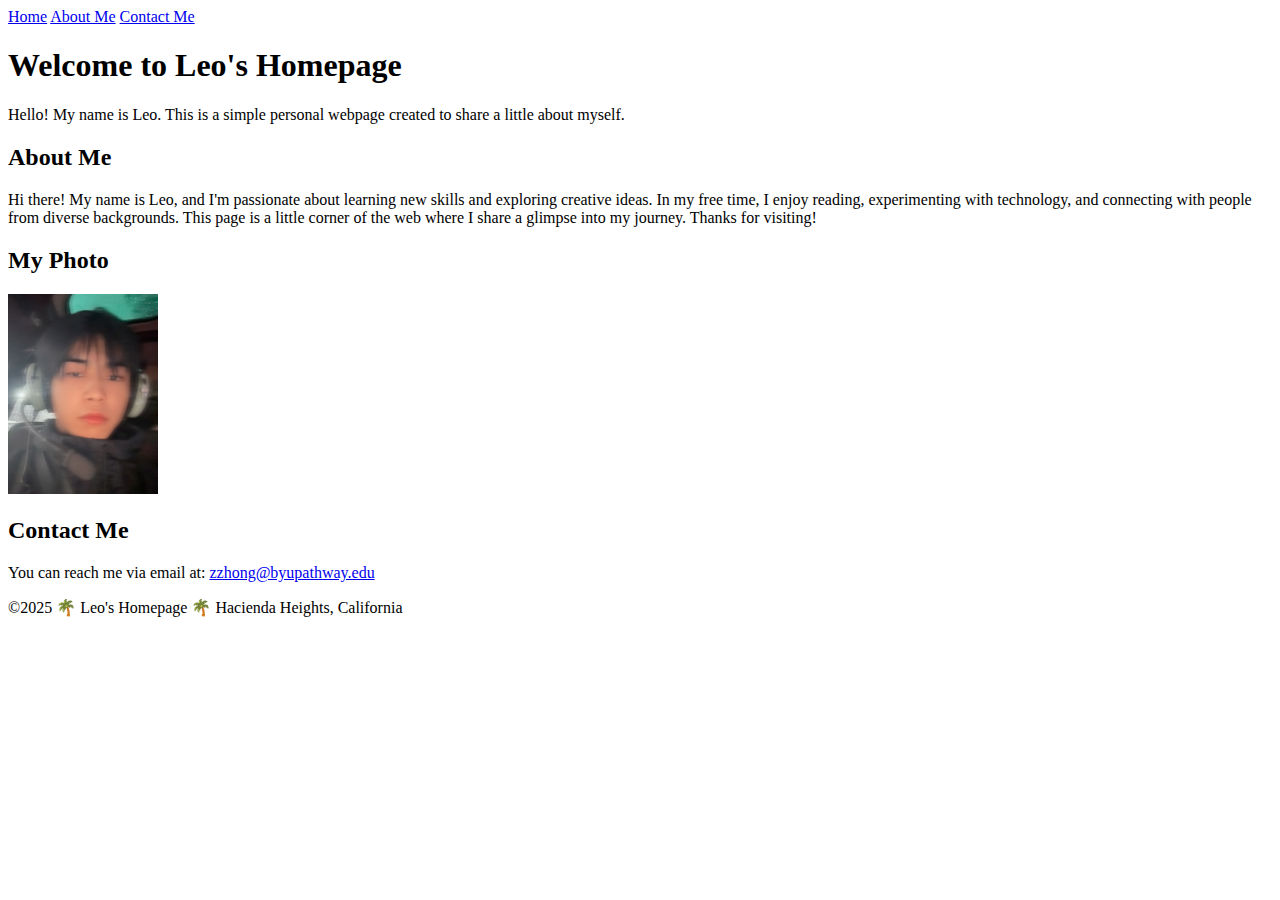
==== index.html @ aeea7c48 "Update index.html" ====
<!DOCTYPE html>
<html lang="en-US">
<head>
    <meta charset="UTF-8">
    <meta name="viewport" content="width=device-width, initial-scale=1.0">
    <title>Leo Zhong | WDD130</title>
</head>
<body>
    <header>
        <nav>
            <a href="#">Home</a>
            <a href="#about">About Me</a>
            <a href="#contact">Contact Me</a>
        </nav>
    </header>

    <main>
        <h1>Welcome to Leo's Homepage</h1>
        <p>Hello! My name is Leo. This is a simple personal webpage created to share a little about myself.</p>
        
        <!-- About Section -->
        <section id="about">
            <h2>About Me</h2>
            <p>Hi there! My name is Leo, and I'm passionate about learning new skills and exploring creative ideas. 
            In my free time, I enjoy reading, experimenting with technology, and connecting with people from diverse backgrounds. 
            This page is a little corner of the web where I share a glimpse into my journey. Thanks for visiting!</p>
        </section>

        <section>
            <h2>My Photo</h2>
            <img src="images/myphoto.jpeg" alt="My photo" width="150" height="200">
        </section>

        <section id="contact">
            <h2>Contact Me</h2>
            <p>You can reach me via email at: <a href="mailto:zzhong@byupathway.edu">zzhong@byupathway.edu</a></p>
        </section>
    </main>

    <footer>
        <p>©2025 🌴 Leo's Homepage 🌴 Hacienda Heights, California</p>
    </footer>
</body>
</html>
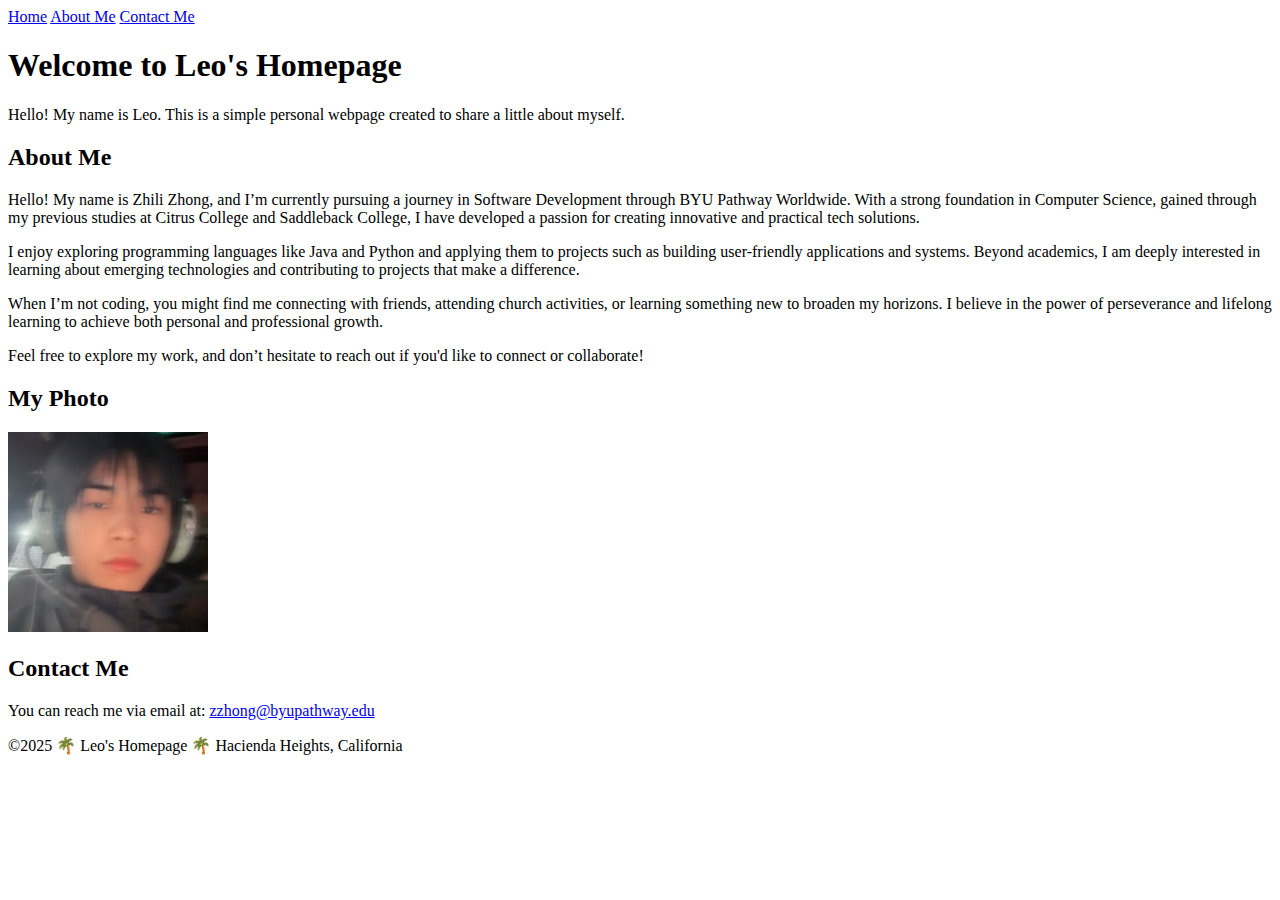
==== commit a60d5be1: "Add files via upload" ====
--- a/index.html
+++ b/index.html
@@ -4,6 +4,9 @@
     <meta charset="UTF-8">
     <meta name="viewport" content="width=device-width, initial-scale=1.0">
     <title>Leo Zhong | WDD130</title>
+    <meta name="description" content="Leo, Zhili Zhong, Homepage">
+    <meta name="author" content="Leo Zhong">
+    <link rel="stylesheet" href="styles/styles.css">
 </head>
 <body>
     <header>
@@ -17,18 +20,21 @@
     <main>
         <h1>Welcome to Leo's Homepage</h1>
         <p>Hello! My name is Leo. This is a simple personal webpage created to share a little about myself.</p>
-        
+
         <!-- About Section -->
         <section id="about">
             <h2>About Me</h2>
-            <p>Hi there! My name is Leo, and I'm passionate about learning new skills and exploring creative ideas. 
-            In my free time, I enjoy reading, experimenting with technology, and connecting with people from diverse backgrounds. 
-            This page is a little corner of the web where I share a glimpse into my journey. Thanks for visiting!</p>
+            <div class="example">
+                <p>Hello! My name is Zhili Zhong, and I’m currently pursuing a journey in Software Development through BYU Pathway Worldwide. With a strong foundation in Computer Science, gained through my previous studies at Citrus College and Saddleback College, I have developed a passion for creating innovative and practical tech solutions.</p>
+                <p>I enjoy exploring programming languages like Java and Python and applying them to projects such as building user-friendly applications and systems. Beyond academics, I am deeply interested in learning about emerging technologies and contributing to projects that make a difference.</p>
+                <p>When I’m not coding, you might find me connecting with friends, attending church activities, or learning something new to broaden my horizons. I believe in the power of perseverance and lifelong learning to achieve both personal and professional growth.</p>
+                <p>Feel free to explore my work, and don’t hesitate to reach out if you'd like to connect or collaborate!</p>
+            </div>
         </section>
 
         <section>
             <h2>My Photo</h2>
-            <img src="images/myphoto.jpeg" alt="My photo" width="150" height="200">
+            <img src="images/profile.png" alt="My photo" style="width: 200px; height: 200px; object-fit: cover;">
         </section>
 
         <section id="contact">
@@ -41,4 +47,4 @@
         <p>©2025 🌴 Leo's Homepage 🌴 Hacienda Heights, California</p>
     </footer>
 </body>
-</html>
+</html>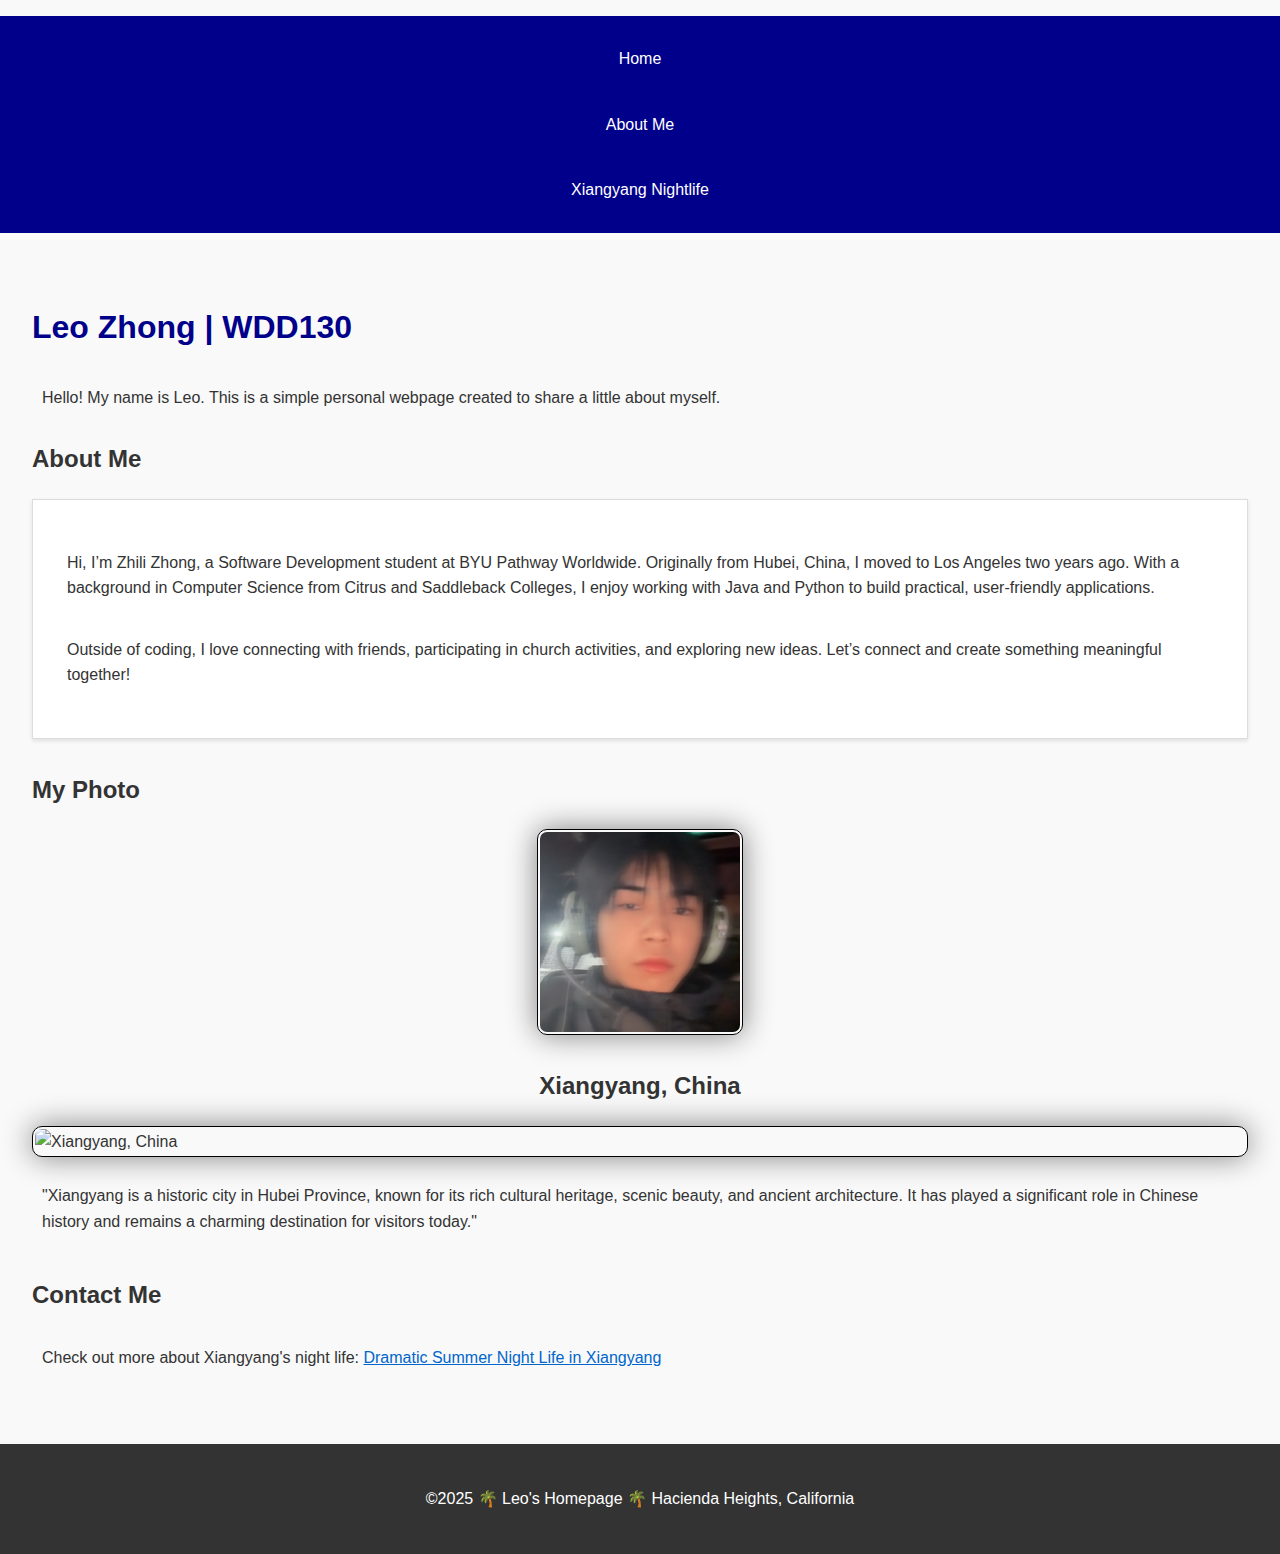
==== commit e9494b95: "Update index.html" ====
--- a/index.html
+++ b/index.html
@@ -13,33 +13,40 @@
         <nav>
             <a href="#">Home</a>
             <a href="#about">About Me</a>
-            <a href="#contact">Contact Me</a>
+            <a href="https://www.chinaservicesinfo.com/s/202306/14/WS648958cc498ea274927bf680/dramatic-summer-night-life-in-xiangyang.html" target="_blank">Xiangyang Nightlife</a>
         </nav>
     </header>
 
     <main>
-        <h1>Welcome to Leo's Homepage</h1>
+        <h1>Leo Zhong | WDD130</h1>
         <p>Hello! My name is Leo. This is a simple personal webpage created to share a little about myself.</p>
 
         <!-- About Section -->
         <section id="about">
             <h2>About Me</h2>
             <div class="example">
-                <p>Hello! My name is Zhili Zhong, and I’m currently pursuing a journey in Software Development through BYU Pathway Worldwide. With a strong foundation in Computer Science, gained through my previous studies at Citrus College and Saddleback College, I have developed a passion for creating innovative and practical tech solutions.</p>
-                <p>I enjoy exploring programming languages like Java and Python and applying them to projects such as building user-friendly applications and systems. Beyond academics, I am deeply interested in learning about emerging technologies and contributing to projects that make a difference.</p>
-                <p>When I’m not coding, you might find me connecting with friends, attending church activities, or learning something new to broaden my horizons. I believe in the power of perseverance and lifelong learning to achieve both personal and professional growth.</p>
-                <p>Feel free to explore my work, and don’t hesitate to reach out if you'd like to connect or collaborate!</p>
+                <p>Hi, I’m Zhili Zhong, a Software Development student at BYU Pathway Worldwide. Originally from Hubei, China, I moved to Los Angeles two years ago. With a background in Computer Science from Citrus and Saddleback Colleges, I enjoy working with Java and Python to build practical, user-friendly applications.</p>
+                <p>Outside of coding, I love connecting with friends, participating in church activities, and exploring new ideas. Let’s connect and create something meaningful together!</p>
             </div>
         </section>
 
         <section>
             <h2>My Photo</h2>
-            <img src="images/profile.png" alt="My photo" style="width: 200px; height: 200px; object-fit: cover;">
+            <img src="images/profile.png" alt="My photo" style="width: 200px; height: 200px; object-fit: cover; margin: 0 auto; display: block;">
         </section>
 
+        <section id="hometown">
+            <h2 style="text-align: center;">Xiangyang, China</h2>
+            <div class="hometown">
+                <img src="https://www.chinaservicesinfo.com/images/202306/14/648958cc498ea27454d0eac7.jpeg" alt="Xiangyang, China">
+                <p>"Xiangyang is a historic city in Hubei Province, known for its rich cultural heritage, scenic beauty, and ancient architecture. It has played a significant role in Chinese history and remains a charming destination for visitors today."</p>
+            </div>
+        </section>
+
+        <!-- Contact Section -->
         <section id="contact">
             <h2>Contact Me</h2>
-            <p>You can reach me via email at: <a href="mailto:zzhong@byupathway.edu">zzhong@byupathway.edu</a></p>
+            <p>Check out more about Xiangyang's night life: <a href="https://www.chinaservicesinfo.com/s/202306/14/WS648958cc498ea274927bf680/dramatic-summer-night-life-in-xiangyang.html" target="_blank">Dramatic Summer Night Life in Xiangyang</a></p>
         </section>
     </main>
 
@@ -47,4 +54,4 @@
         <p>©2025 🌴 Leo's Homepage 🌴 Hacienda Heights, California</p>
     </footer>
 </body>
-</html>+</html>
--- a/styles/styles.css
+++ b/styles/styles.css
@@ -0,0 +1,88 @@
+/* General Page Styling */
+body {
+    font-family: Arial, sans-serif;
+    line-height: 1.6;
+    margin: 0;
+    padding: 0;
+    background-color: #f9f9f9;
+    color: #333;
+}
+
+header {
+    color: #fff;
+    padding: 1rem 0;
+    text-align: center;
+}
+
+nav {
+    background-color: darkblue;
+    padding: 10px;
+}
+
+nav a {
+    color: white;
+    display: block;
+    padding: 20px;
+    text-decoration: none;
+}
+
+nav a:hover {
+    text-decoration: underline;
+}
+
+main {
+    padding: 2rem;
+}
+
+h1 {
+    color: darkblue;
+}
+
+h2 {
+    color: #333;
+}
+
+section {
+    margin-bottom: 2rem;
+}
+
+.example {
+    background: #fff;
+    border: 1px solid #ddd;
+    padding: 1.5rem;
+    margin-top: 1rem;
+    box-shadow: 0 2px 4px rgba(0, 0, 0, 0.1);
+}
+
+footer {
+    background: #333;
+    color: #fff;
+    text-align: center;
+    padding: 1rem 0;
+    position: relative;
+    bottom: 0;
+    width: 100%;
+}
+
+img {
+    width: 200;
+    height: auto;
+    border: 1px solid black;
+    padding: 2px;
+    box-shadow: 0 0 30px gray;
+    display: block;
+    margin: 0 auto;
+    border-radius: 10px;
+}
+
+p {
+    padding: 10px;
+}
+
+a {
+    color: #0066cc;
+}
+
+a:hover {
+    color: #004080;
+}
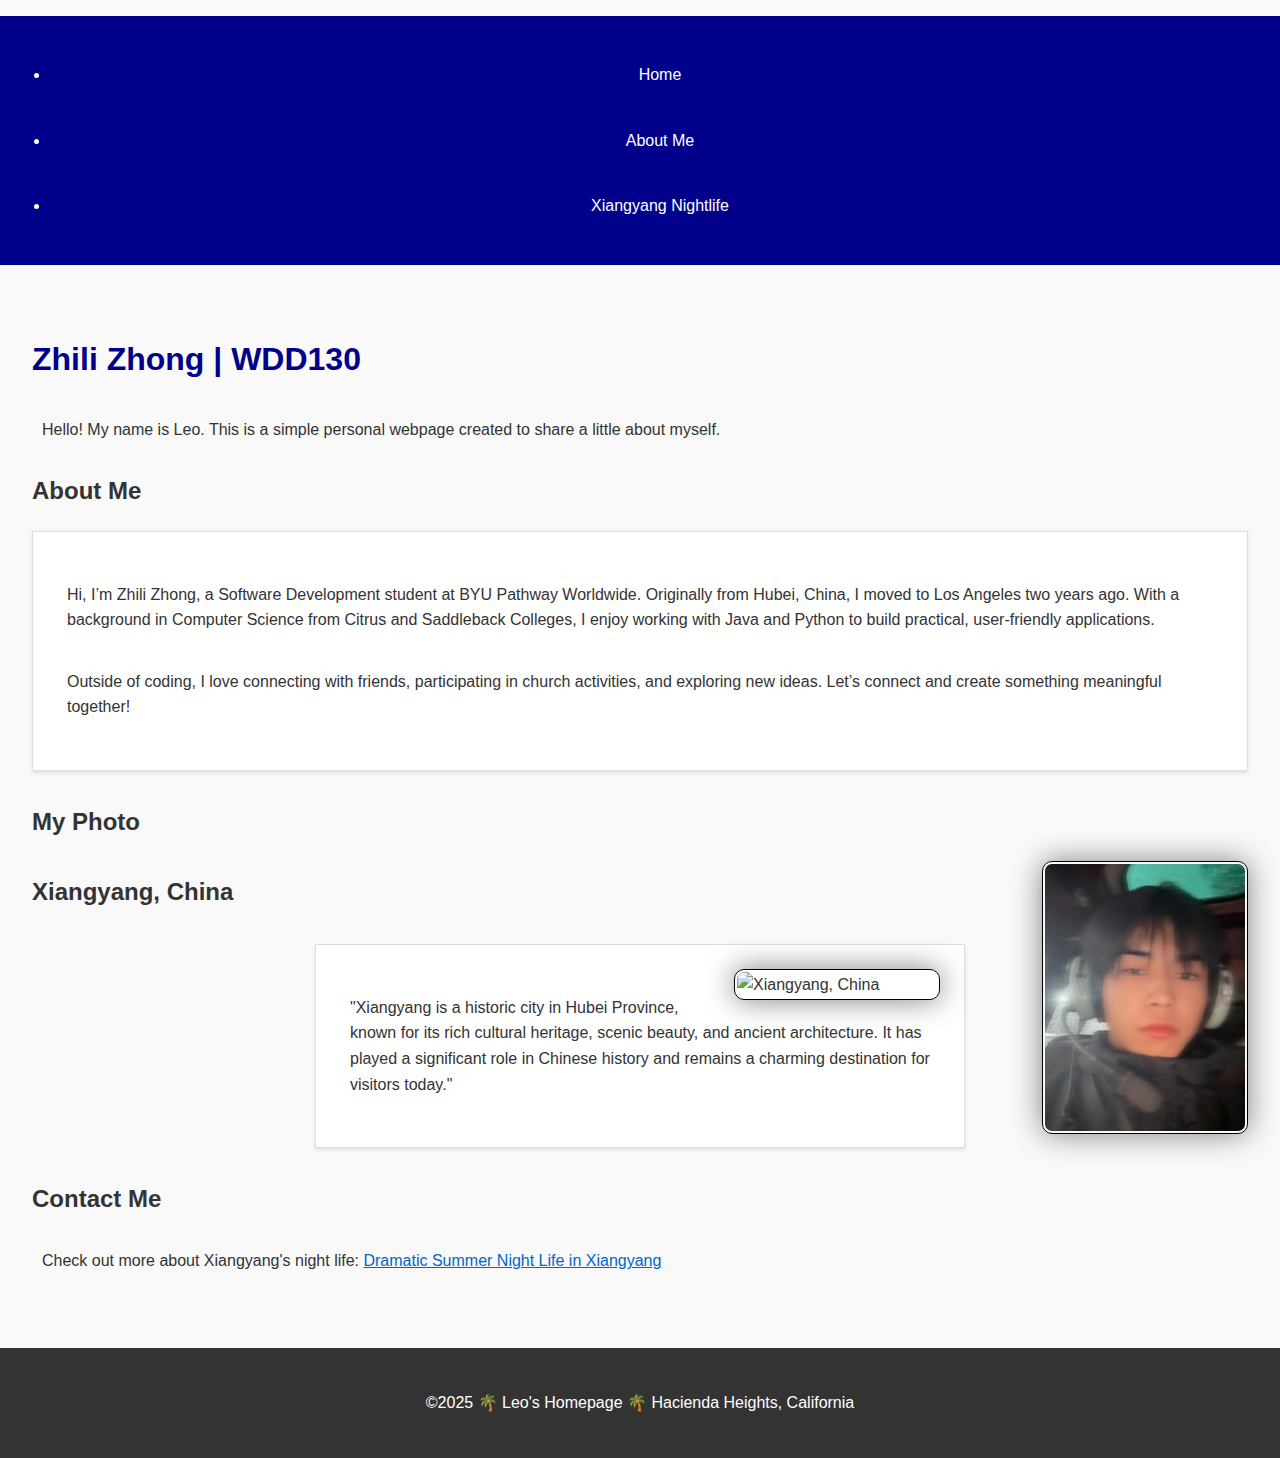
==== commit 39262562: "Update index.html" ====
--- a/index.html
+++ b/index.html
@@ -3,22 +3,24 @@
 <head>
     <meta charset="UTF-8">
     <meta name="viewport" content="width=device-width, initial-scale=1.0">
-    <title>Leo Zhong | WDD130</title>
+    <title>Zhili Zhong | WDD130</title>
     <meta name="description" content="Leo, Zhili Zhong, Homepage">
-    <meta name="author" content="Leo Zhong">
+    <meta name="author" content="Zhili Zhong">
     <link rel="stylesheet" href="styles/styles.css">
 </head>
 <body>
     <header>
         <nav>
-            <a href="#">Home</a>
-            <a href="#about">About Me</a>
-            <a href="https://www.chinaservicesinfo.com/s/202306/14/WS648958cc498ea274927bf680/dramatic-summer-night-life-in-xiangyang.html" target="_blank">Xiangyang Nightlife</a>
+            <ul>
+                <li><a href="#">Home</a></li>
+                <li><a href="#about">About Me</a></li>
+                <li><a href="https://www.chinaservicesinfo.com/s/202306/14/WS648958cc498ea274927bf680/dramatic-summer-night-life-in-xiangyang.html" target="_blank">Xiangyang Nightlife</a></li>
+            </ul>
         </nav>
     </header>
 
     <main>
-        <h1>Leo Zhong | WDD130</h1>
+        <h1>Zhili Zhong | WDD130</h1>
         <p>Hello! My name is Leo. This is a simple personal webpage created to share a little about myself.</p>
 
         <!-- About Section -->
@@ -30,13 +32,15 @@
             </div>
         </section>
 
+        <!-- My Photo Section -->
         <section>
             <h2>My Photo</h2>
-            <img src="images/profile.png" alt="My photo" style="width: 200px; height: 200px; object-fit: cover; margin: 0 auto; display: block;">
+            <img src="images/profile.png" alt="My photo" class="profile-img">
         </section>
 
+        <!-- Hometown Section -->
         <section id="hometown">
-            <h2 style="text-align: center;">Xiangyang, China</h2>
+            <h2 class="hometown-title">Xiangyang, China</h2>
             <div class="hometown">
                 <img src="https://www.chinaservicesinfo.com/images/202306/14/648958cc498ea27454d0eac7.jpeg" alt="Xiangyang, China">
                 <p>"Xiangyang is a historic city in Hubei Province, known for its rich cultural heritage, scenic beauty, and ancient architecture. It has played a significant role in Chinese history and remains a charming destination for visitors today."</p>
@@ -46,7 +50,11 @@
         <!-- Contact Section -->
         <section id="contact">
             <h2>Contact Me</h2>
-            <p>Check out more about Xiangyang's night life: <a href="https://www.chinaservicesinfo.com/s/202306/14/WS648958cc498ea274927bf680/dramatic-summer-night-life-in-xiangyang.html" target="_blank">Dramatic Summer Night Life in Xiangyang</a></p>
+            <p>Check out more about Xiangyang's night life: 
+                <a href="https://www.chinaservicesinfo.com/s/202306/14/WS648958cc498ea274927bf680/dramatic-summer-night-life-in-xiangyang.html" target="_blank">
+                    Dramatic Summer Night Life in Xiangyang
+                </a>
+            </p>
         </section>
     </main>
 
--- a/styles/styles.css
+++ b/styles/styles.css
@@ -1,4 +1,3 @@
-/* General Page Styling */
 body {
     font-family: Arial, sans-serif;
     line-height: 1.6;
@@ -34,6 +33,7 @@
     padding: 2rem;
 }
 
+/* 标题样式 */
 h1 {
     color: darkblue;
 }
@@ -46,6 +46,7 @@
     margin-bottom: 2rem;
 }
 
+/* 示例框样式 */
 .example {
     background: #fff;
     border: 1px solid #ddd;
@@ -54,6 +55,7 @@
     box-shadow: 0 2px 4px rgba(0, 0, 0, 0.1);
 }
 
+/* 页脚样式 */
 footer {
     background: #333;
     color: #fff;
@@ -64,8 +66,9 @@
     width: 100%;
 }
 
+/* 图片样式 */
 img {
-    width: 200;
+    width: 200px;
     height: auto;
     border: 1px solid black;
     padding: 2px;
@@ -75,10 +78,12 @@
     border-radius: 10px;
 }
 
+/* 段落样式 */
 p {
     padding: 10px;
 }
 
+/* 链接样式 */
 a {
     color: #0066cc;
 }
@@ -86,3 +91,46 @@
 a:hover {
     color: #004080;
 }
+
+/* 盒子选择器 */
+.box {
+    background: #f0f0f0;
+    padding: 20px;
+    border: 1px solid #ccc;
+    margin: 10px;
+    box-shadow: 0 2px 4px rgba(0, 0, 0, 0.1);
+}
+
+/* main img 浮动修正 */
+main img {
+    float: right;
+    margin-left: 10px;
+}
+
+/* aside 位置修正 */
+aside {
+    position: relative;
+    padding: 10px;
+    background: #f4f4f4;
+}
+
+/* aside h2 位置修正 */
+aside h2 {
+    position: absolute;
+    top: 10px;
+    left: 10px;
+    background: rgba(0, 0, 0, 0.1);
+    padding: 5px;
+    border-radius: 5px;
+}
+
+/* Hometown Section Styling */
+.hometown {
+    background: #fff;
+    border: 1px solid #ddd;
+    padding: 1.5rem;
+    margin: 2rem auto;
+    width: 90%;
+    max-width: 600px;
+    box-shadow: 0 2px 4px rgba(0, 0, 0, 0.1);
+    
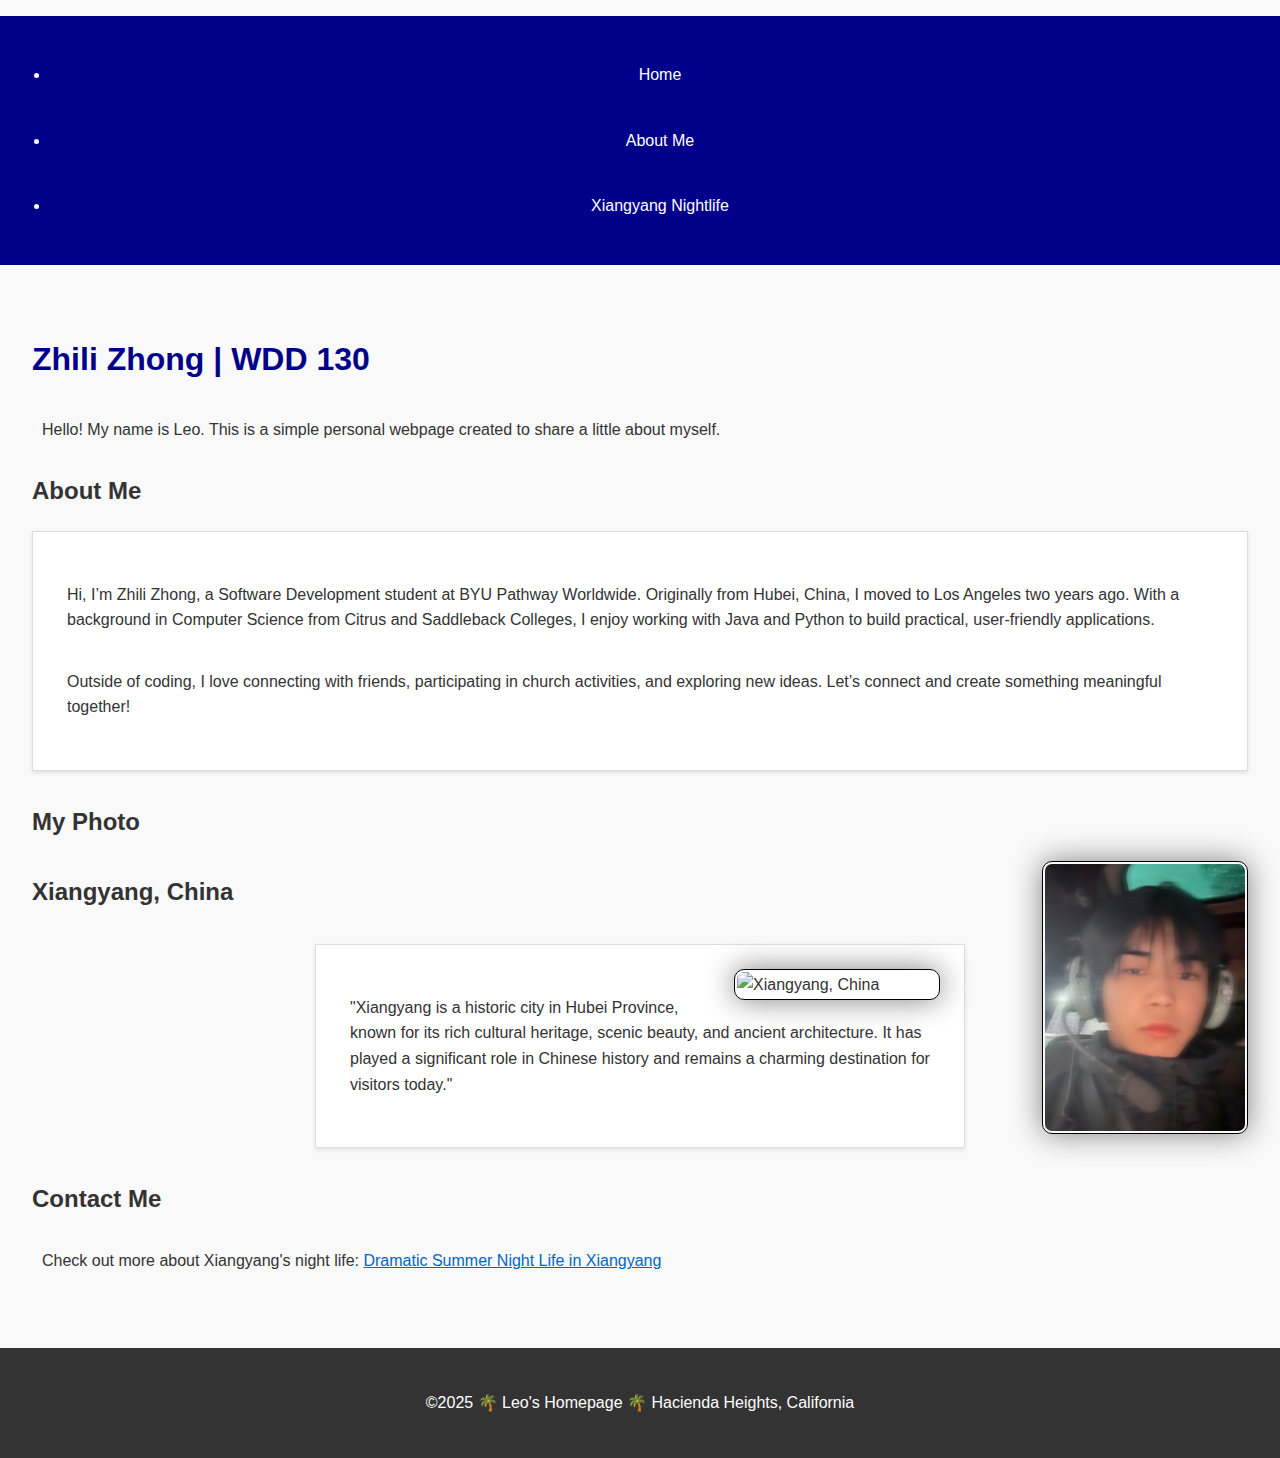
==== commit 435f3dc4: "Update index.html" ====
--- a/index.html
+++ b/index.html
@@ -3,7 +3,7 @@
 <head>
     <meta charset="UTF-8">
     <meta name="viewport" content="width=device-width, initial-scale=1.0">
-    <title>Zhili Zhong | WDD130</title>
+    <title>Zhili Zhong | WDD 130</title>
     <meta name="description" content="Leo, Zhili Zhong, Homepage">
     <meta name="author" content="Zhili Zhong">
     <link rel="stylesheet" href="styles/styles.css">
@@ -20,7 +20,7 @@
     </header>
 
     <main>
-        <h1>Zhili Zhong | WDD130</h1>
+        <h1>Zhili Zhong | WDD 130</h1>
         <p>Hello! My name is Leo. This is a simple personal webpage created to share a little about myself.</p>
 
         <!-- About Section -->
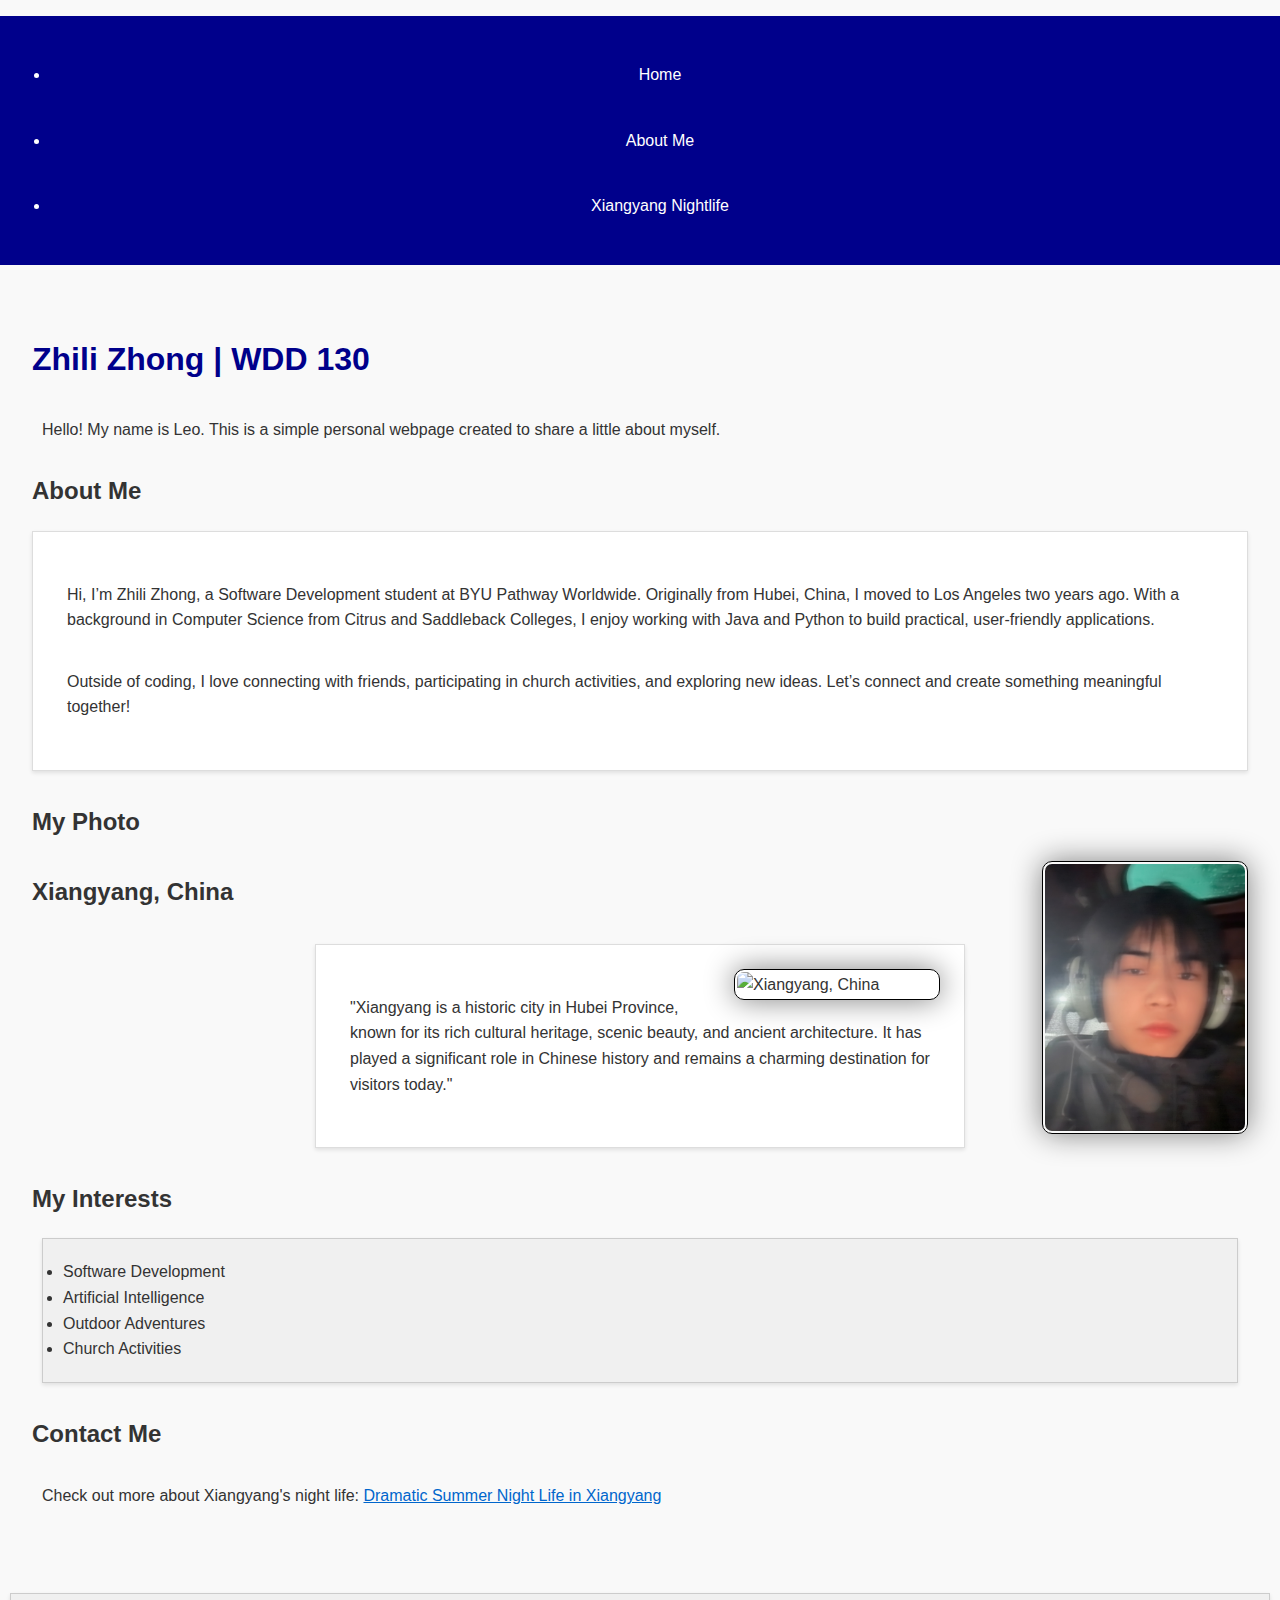
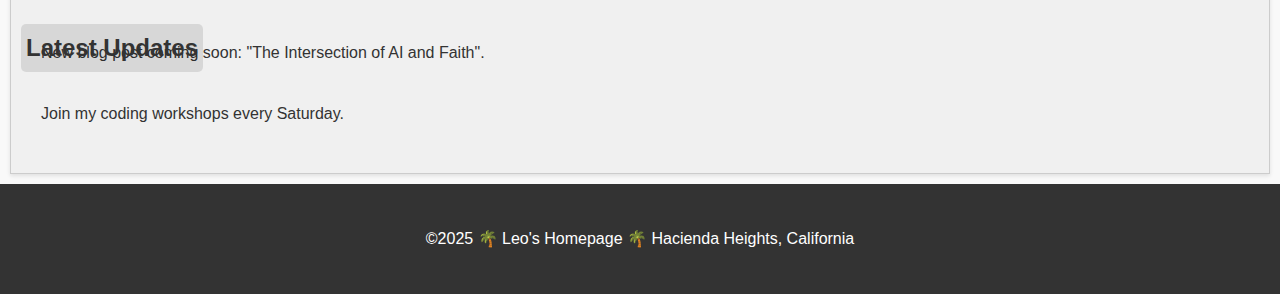
==== commit e19a0d76: "Update index.html" ====
--- a/index.html
+++ b/index.html
@@ -47,6 +47,17 @@
             </div>
         </section>
 
+        <!-- 修正的 <ul>，确保其位于 <main> 内部 -->
+        <section class="interests">
+            <h2>My Interests</h2>
+            <ul class="box">
+                <li>Software Development</li>
+                <li>Artificial Intelligence</li>
+                <li>Outdoor Adventures</li>
+                <li>Church Activities</li>
+            </ul>
+        </section>
+
         <!-- Contact Section -->
         <section id="contact">
             <h2>Contact Me</h2>
@@ -58,6 +69,13 @@
         </section>
     </main>
 
+    <!-- 修正的 <aside>，确保它在 <main> 之后，<footer> 之前 -->
+    <aside class="box">
+        <h2>Latest Updates</h2>
+        <p>New blog post coming soon: "The Intersection of AI and Faith".</p>
+        <p>Join my coding workshops every Saturday.</p>
+    </aside>
+
     <footer>
         <p>©2025 🌴 Leo's Homepage 🌴 Hacienda Heights, California</p>
     </footer>
--- a/styles/styles.css
+++ b/styles/styles.css
@@ -1,3 +1,4 @@
+/* Class Selectors */
 body {
     font-family: Arial, sans-serif;
     line-height: 1.6;
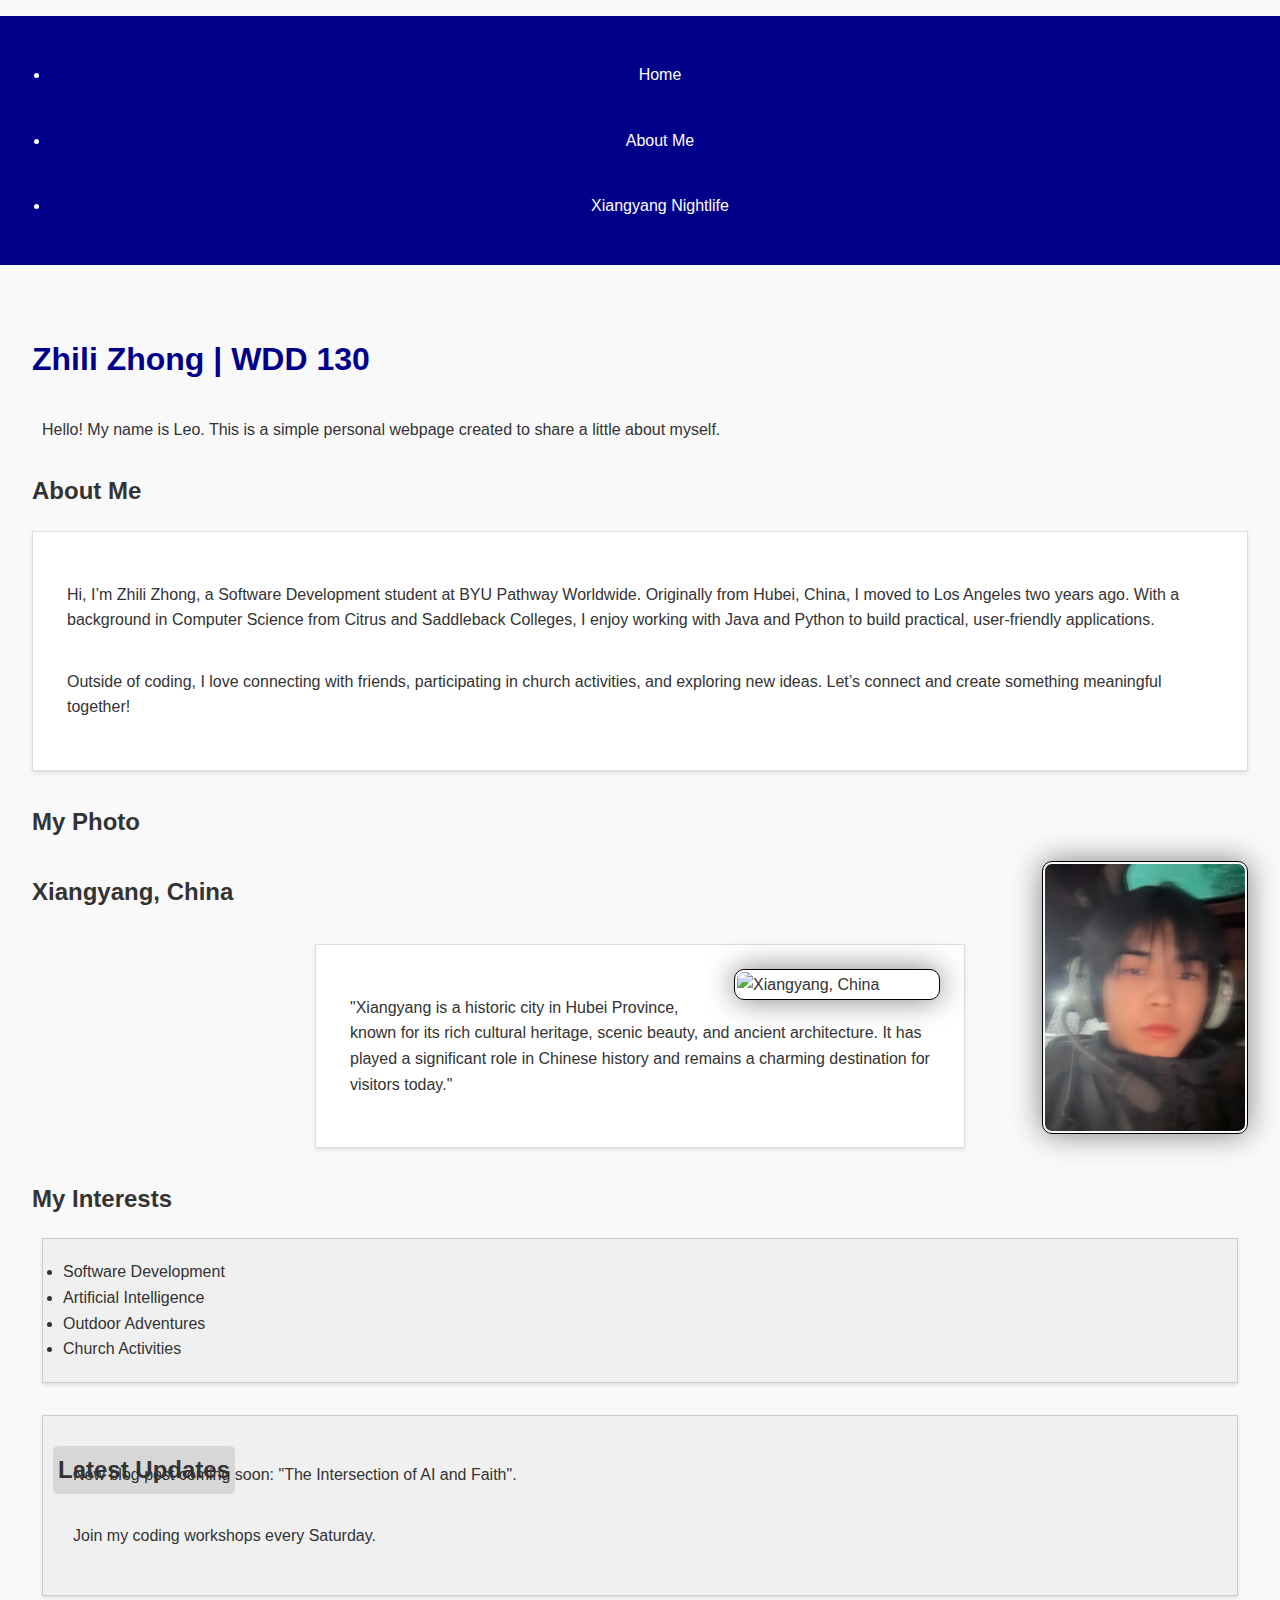
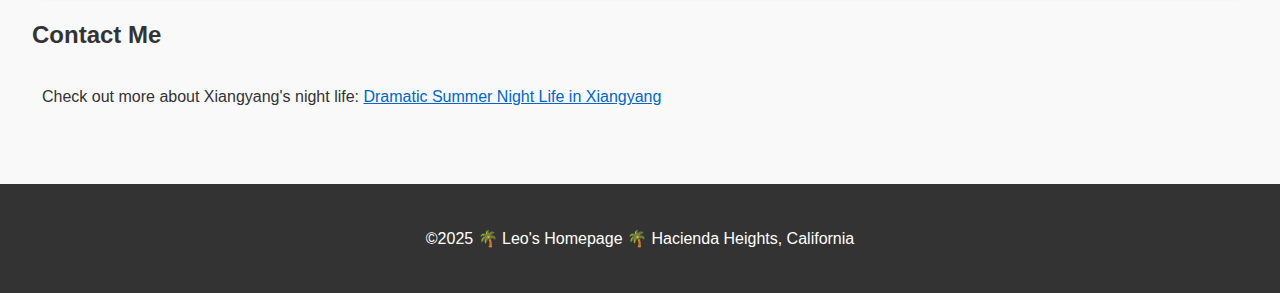
==== commit 438c81fd: "Update index.html" ====
--- a/index.html
+++ b/index.html
@@ -58,6 +58,13 @@
             </ul>
         </section>
 
+        <!-- 修正的 <aside>，确保它在 <main> 内部 -->
+        <aside class="box">
+            <h2>Latest Updates</h2>
+            <p>New blog post coming soon: "The Intersection of AI and Faith".</p>
+            <p>Join my coding workshops every Saturday.</p>
+        </aside>
+
         <!-- Contact Section -->
         <section id="contact">
             <h2>Contact Me</h2>
@@ -69,15 +76,11 @@
         </section>
     </main>
 
-    <!-- 修正的 <aside>，确保它在 <main> 之后，<footer> 之前 -->
-    <aside class="box">
-        <h2>Latest Updates</h2>
-        <p>New blog post coming soon: "The Intersection of AI and Faith".</p>
-        <p>Join my coding workshops every Saturday.</p>
-    </aside>
-
     <footer>
         <p>©2025 🌴 Leo's Homepage 🌴 Hacienda Heights, California</p>
+
+        <!-- 确保 HTML 注释放在 <footer> 之前 -->
+        <!-- A date -->
     </footer>
 </body>
 </html>
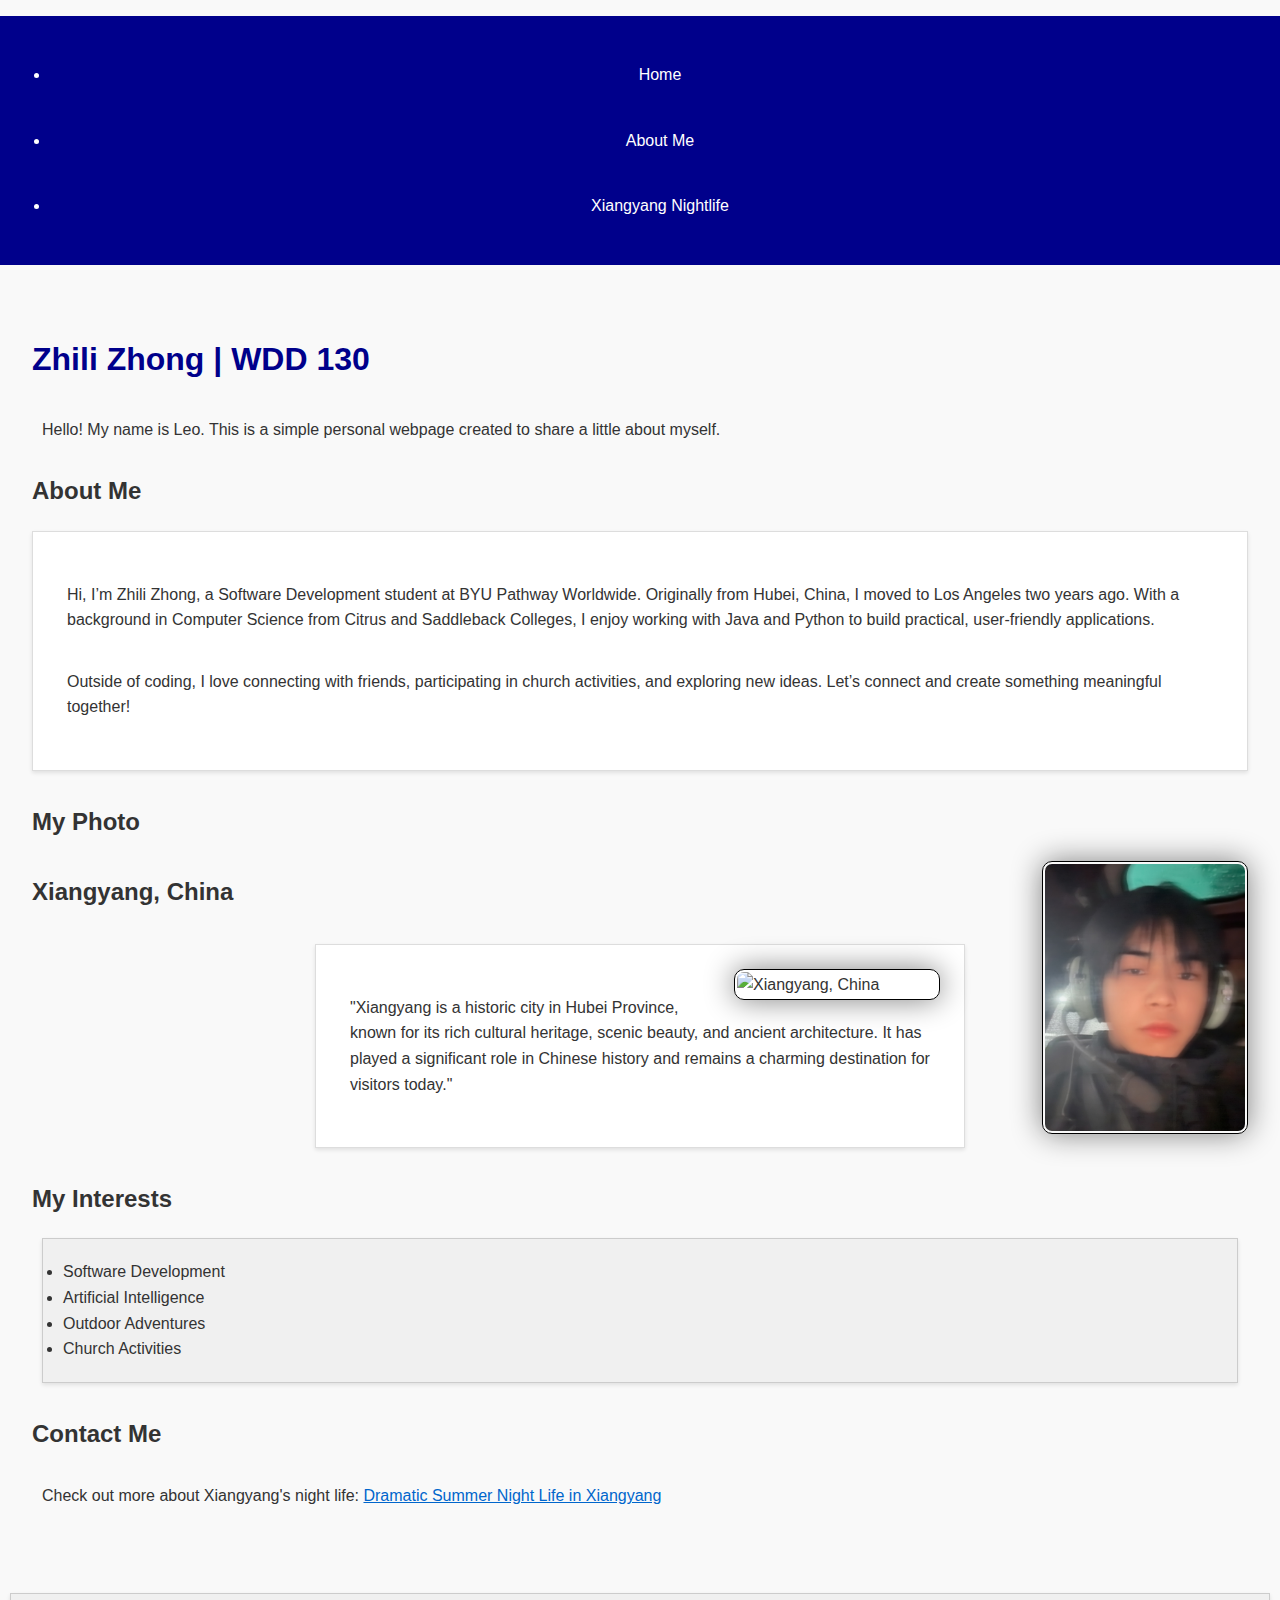
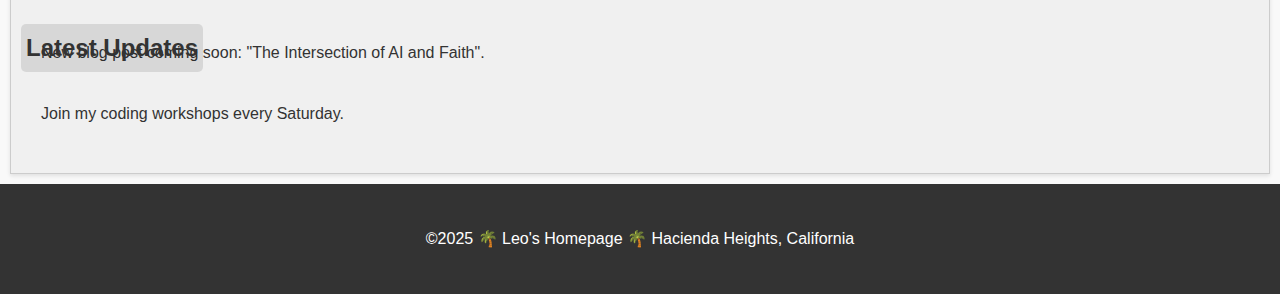
==== commit 352f6391: "Update index.html" ====
--- a/index.html
+++ b/index.html
@@ -47,7 +47,7 @@
             </div>
         </section>
 
-        <!-- 修正的 <ul>，确保其位于 <main> 内部 -->
+        <!-- Interests Section -->
         <section class="interests">
             <h2>My Interests</h2>
             <ul class="box">
@@ -58,14 +58,7 @@
             </ul>
         </section>
 
-        <!-- 修正的 <aside>，确保它在 <main> 内部 -->
-        <aside class="box">
-            <h2>Latest Updates</h2>
-            <p>New blog post coming soon: "The Intersection of AI and Faith".</p>
-            <p>Join my coding workshops every Saturday.</p>
-        </aside>
-
-        <!-- Contact Section -->
+        <!-- Contact Section (修正 <h2> "Contact Me") -->
         <section id="contact">
             <h2>Contact Me</h2>
             <p>Check out more about Xiangyang's night life: 
@@ -76,6 +69,13 @@
         </section>
     </main>
 
+    <!-- 修正 <aside>，确保它在 <main> 之后，而不是 <main> 内部 -->
+    <aside class="box">
+        <h2>Latest Updates</h2>
+        <p>New blog post coming soon: "The Intersection of AI and Faith".</p>
+        <p>Join my coding workshops every Saturday.</p>
+    </aside>
+
     <footer>
         <p>©2025 🌴 Leo's Homepage 🌴 Hacienda Heights, California</p>
 
